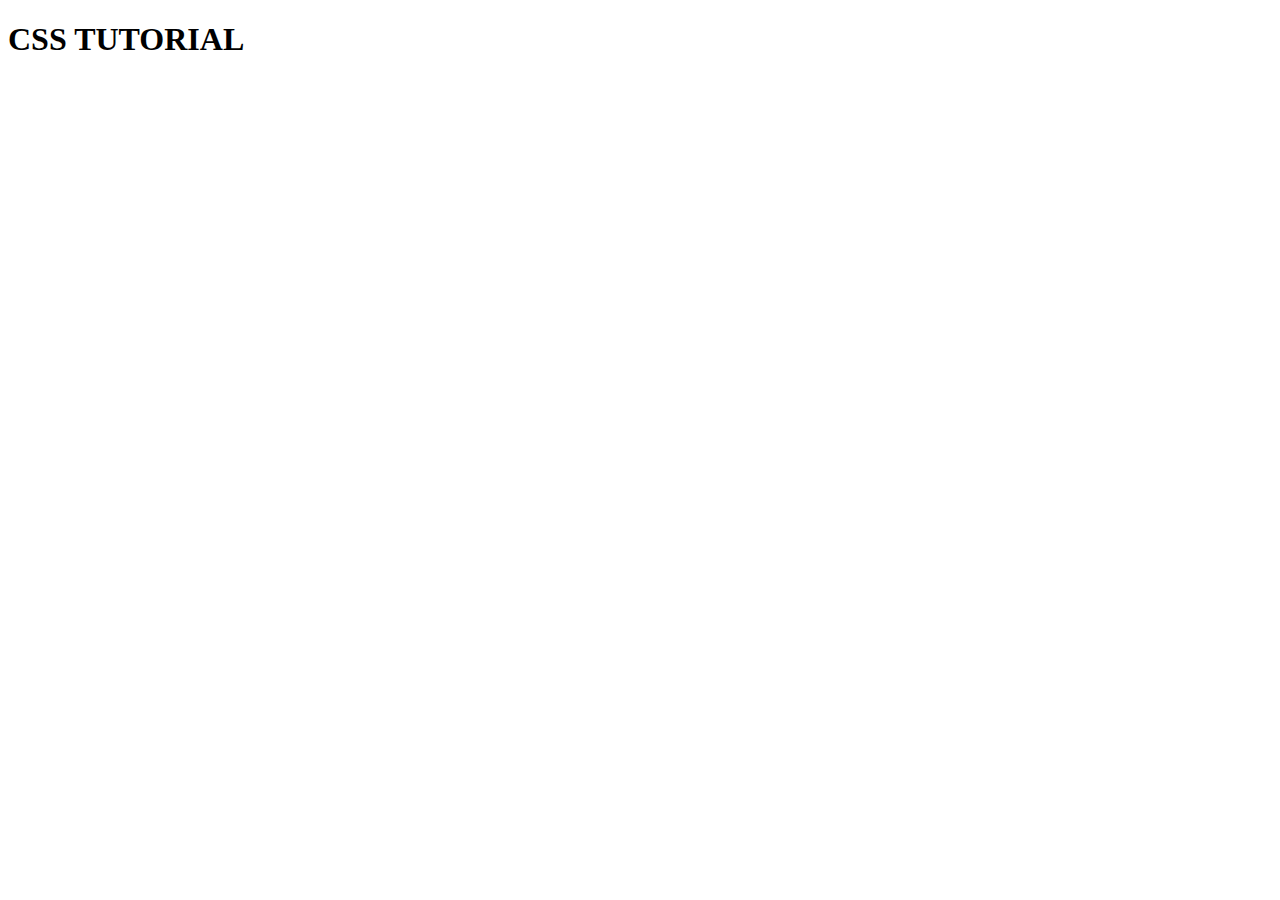
==== index.html @ 19364390 "test commit" ====
<!DOCTYPE html>
<html lang="en">
<head>
    <meta charset="UTF-8">
    <meta name="viewport" content="width=device-width, initial-scale=1.0">
    <title>CSS Practice</title>
    <link rel="stylesheet" href="/style.css">
</head>
<body>
    <h1>CSS TUTORIAL</h1>
    
</body>
</html>
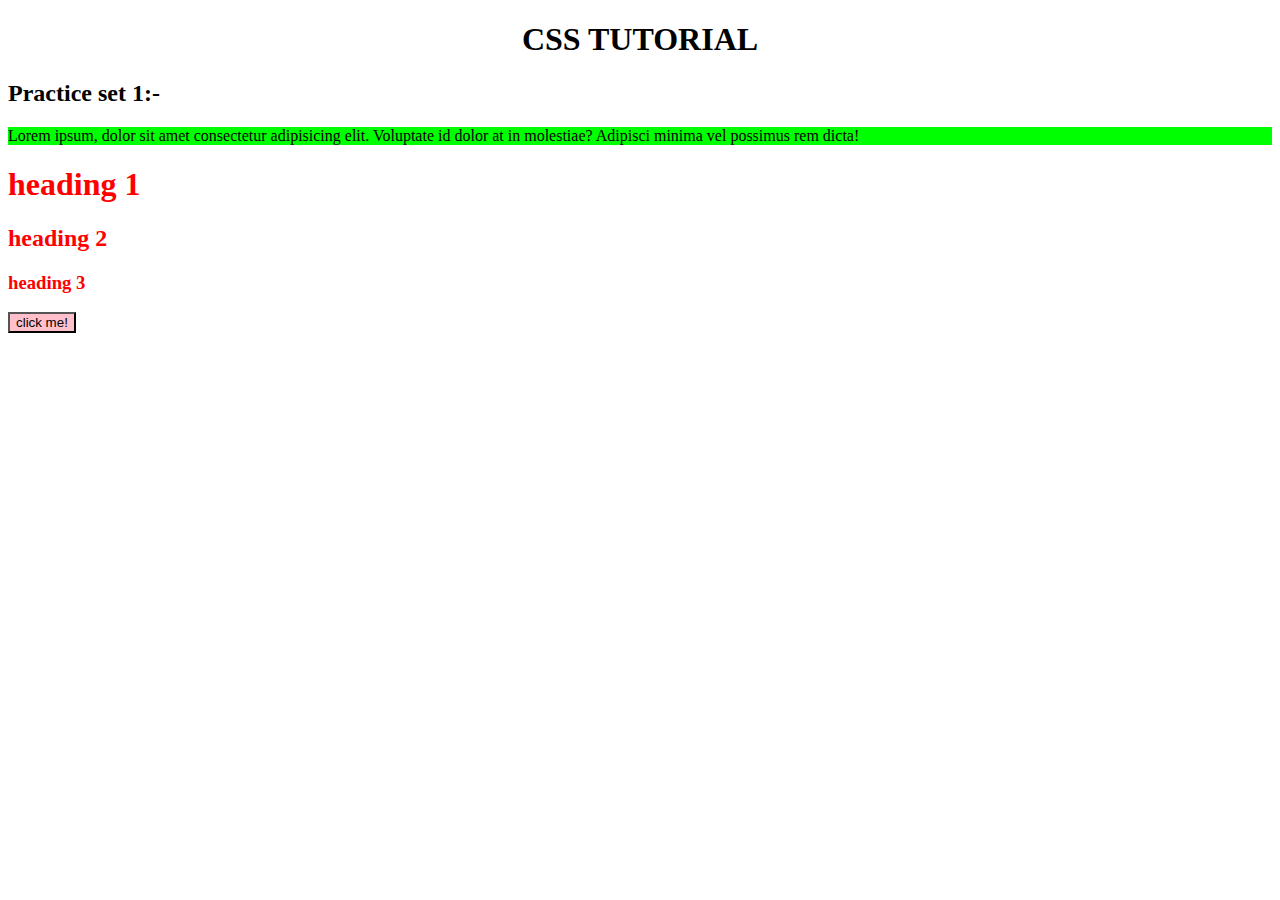
==== commit 825ac388: "practice set 1 was solved in this commit" ====
--- a/index.html
+++ b/index.html
@@ -5,9 +5,34 @@
     <meta name="viewport" content="width=device-width, initial-scale=1.0">
     <title>CSS Practice</title>
     <link rel="stylesheet" href="/style.css">
+
+    <style>
+        button{
+            background-color:#0000ff;
+        }
+    </style>
+
+
 </head>
 <body>
-    <h1>CSS TUTORIAL</h1>
+    <h1 class="title">CSS TUTORIAL</h1>
+    <h2>Practice set 1:-</h2>
+
+    <!-- qustion 1 -->
+    <div id="box">
+        <p>Lorem ipsum, dolor sit amet consectetur adipisicing elit. Voluptate id dolor at in molestiae? Adipisci minima vel possimus rem dicta!</p>
+    </div>
+
+    <!-- qustion 2 -->
+    <h1 class="heading">heading 1</h1>
+    <h2 class="heading">heading 2</h2>
+    <h3 class="heading">heading 3</h3>
     
+    <!-- qustion 3 -->
+
+    <button style="background-color: pink;">click me!</button>
+
+
+
 </body>
 </html>--- a/style.css
+++ b/style.css
@@ -0,0 +1,15 @@
+.title{
+    text-align: center;
+}
+
+#box{
+    background-color: #00ff00;
+}
+
+.heading{
+    color: #ff0000;
+}
+
+button{
+    background-color: #00ff00;
+}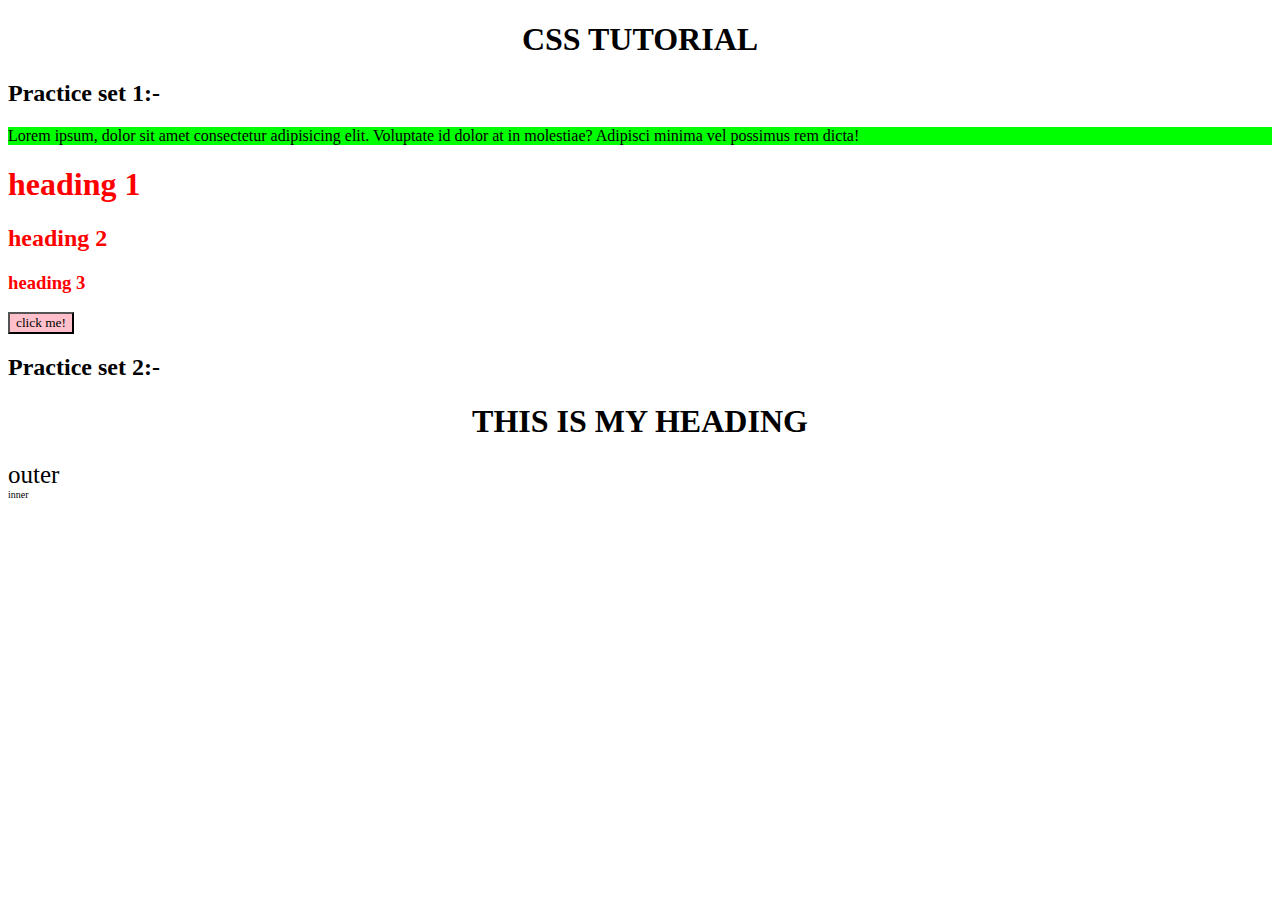
==== commit afbe9305: "practice set of level one was solved in this commit." ====
--- a/index.html
+++ b/index.html
@@ -32,6 +32,26 @@
 
     <button style="background-color: pink;">click me!</button>
 
+    <h2>Practice set 2:-</h2>
+
+    <!-- qustion 1 -->
+
+    <h1 id="q1heading">This is my heading</h1>
+
+    <!-- qustion 3 -->
+
+    <div id="outer">
+        outer
+
+        <div id="inner">
+            inner
+
+        </div>
+
+
+    </div>
+    
+
 
 
 </body>
--- a/style.css
+++ b/style.css
@@ -1,3 +1,4 @@
+/* practice set 1 */
 .title{
     text-align: center;
 }
@@ -12,4 +13,23 @@
 
 button{
     background-color: #00ff00;
+}
+
+/* Practice set 2 */
+
+#q1heading{
+    text-align: center;
+    text-transform: uppercase;
+}
+
+*{
+    font-family: 'Times New Roman';
+}
+
+#outer{
+    font-size: 25px;
+}
+
+#inner{
+    font-size: 10px;
 }